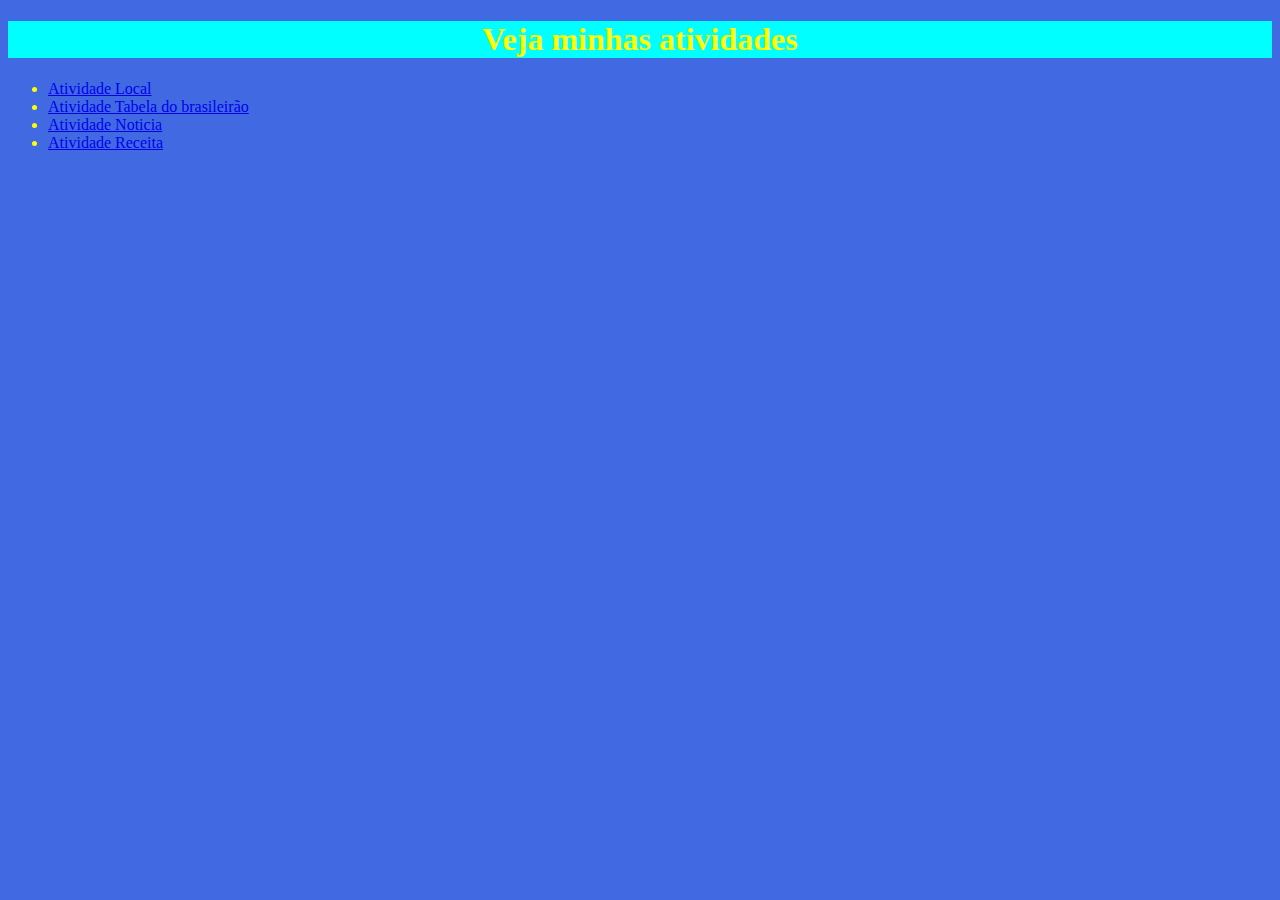
==== Exercicio noticia/link.html @ 637dcb90 "Ultima alteração" ====
<!DOCTYPE html>
<html lang="en">
<head>
    <meta charset="UTF-8">
    <meta http-equiv="X-UA-Compatible" content="IE=edge">
    <meta name="viewport" content="width=device-width, initial-scale=1.0">
    <title>Links Conectação</title>
    <link href="link.css" rel="stylesheet">
</head>
<body>
    <div id="orgcont">
        <h1>Veja minhas atividades</h1>
        </div>
    <div>
        <ul>
            <li><a href="Exercicios local/local.html">Atividade Local</a></li>
            <li><a href="brasile.html">Atividade Tabela do brasileirão</a></li>
            <li><a href="index.html">Atividade Noticia</a></li>
            <li><a href="tabela.html">Atividade Receita</a></li>
        </ul>
    </div>

</body>
</html>
---- Exercicio noticia/link.css ----
body{
    background-color:royalblue;
    color:yellow;
}
#orgcont{
    text-align:center;
    background-color:aqua;
    color:yellow;

}
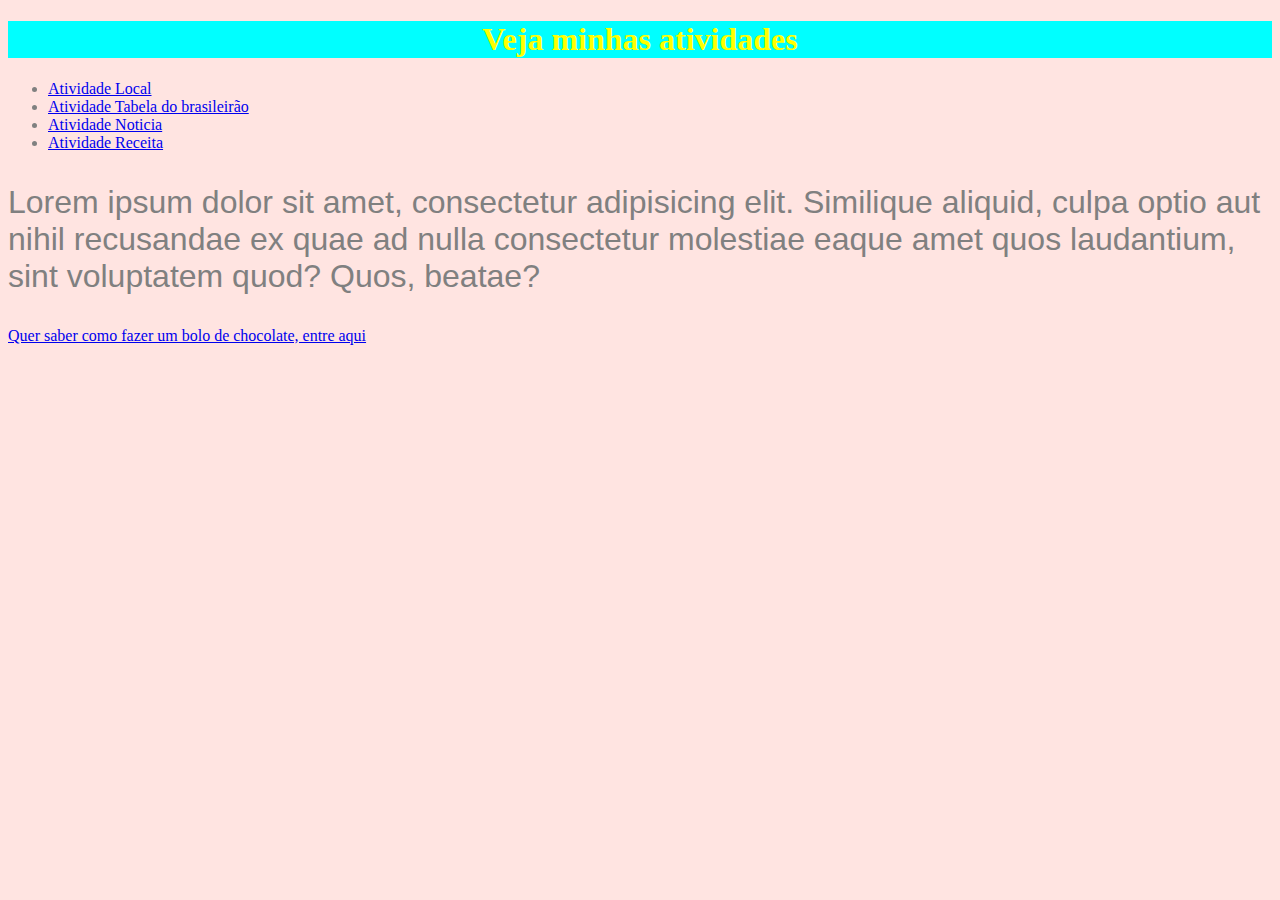
==== commit 8dd0de47: "Adicionando texto e fonte" ====
--- a/Exercicio noticia/link.html
+++ b/Exercicio noticia/link.html
@@ -20,5 +20,13 @@
         </ul>
     </div>
 
+    <div id="textoed">
+    <p>Lorem ipsum dolor sit amet, consectetur adipisicing elit. Similique aliquid, culpa optio aut nihil recusandae ex quae ad nulla consectetur molestiae eaque amet quos laudantium, sint voluptatem quod? Quos, beatae?</p>
+    </div>
+
+    <div id="reccol">
+    <p><a href="tabela.html">Quer saber como fazer um bolo de chocolate, entre aqui</a></p>
+    </div>
+
 </body>
 </html>--- a/Exercicio noticia/link.css
+++ b/Exercicio noticia/link.css
@@ -1,10 +1,20 @@
 body{
-    background-color:royalblue;
-    color:yellow;
+    background-color:mistyrose;
+    color:grey;
 }
 #orgcont{
     text-align:center;
     background-color:aqua;
     color:yellow;
+}
 
-}+#textoed{
+    font-family: Arial;
+    font-size:32px;
+}
+
+#reccol{
+    color:red;
+    font-family:Impact;
+    display: block;
+}
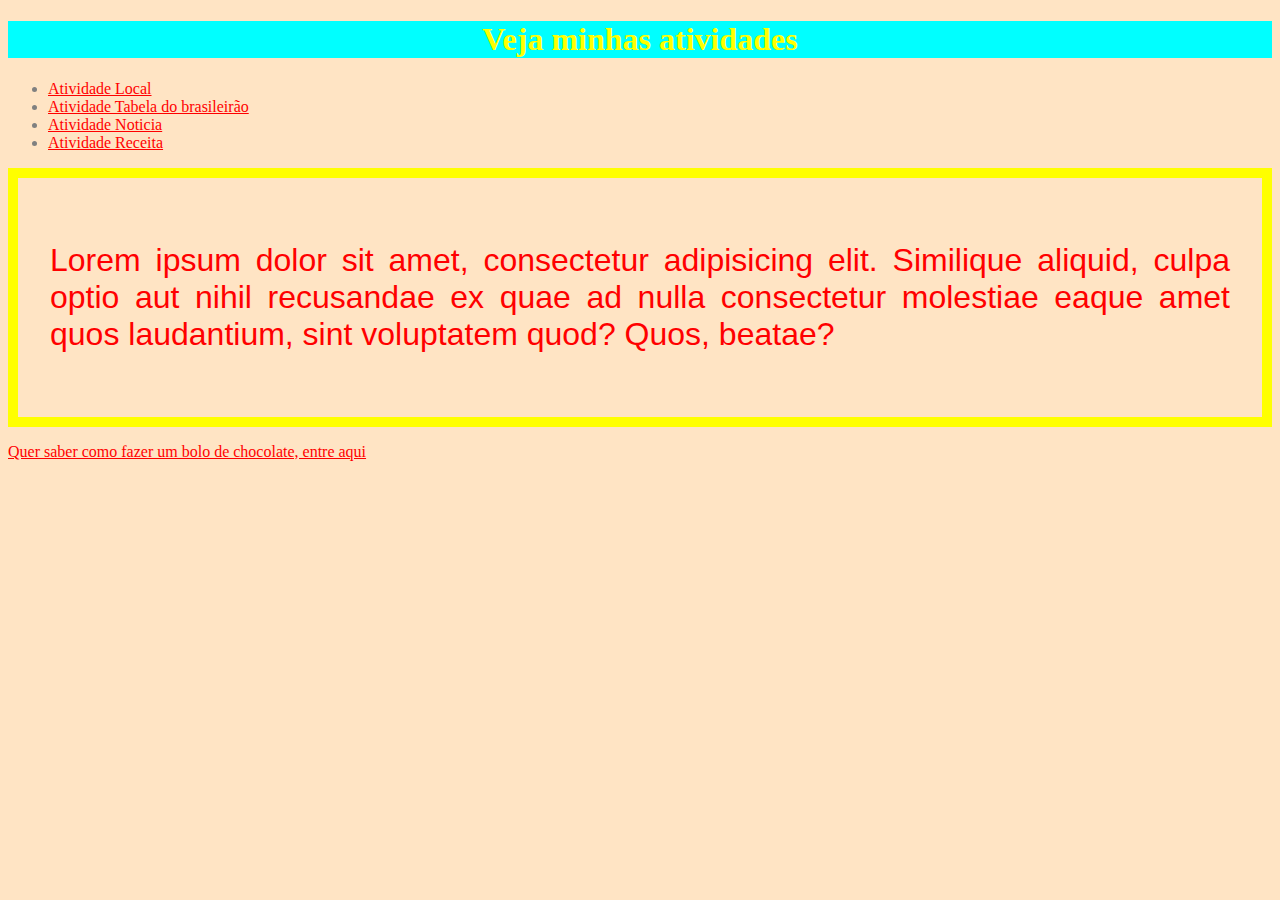
==== commit e382d35c: "Alterando cor de link" ====
--- a/Exercicio noticia/link.html
+++ b/Exercicio noticia/link.html
@@ -24,9 +24,8 @@
     <p>Lorem ipsum dolor sit amet, consectetur adipisicing elit. Similique aliquid, culpa optio aut nihil recusandae ex quae ad nulla consectetur molestiae eaque amet quos laudantium, sint voluptatem quod? Quos, beatae?</p>
     </div>
 
-    <div id="reccol">
-    <p><a href="tabela.html">Quer saber como fazer um bolo de chocolate, entre aqui</a></p>
-    </div>
+    
+    <p id="reccol"><a href="tabela.html">Quer saber como fazer um bolo de chocolate, entre aqui</a></p>
 
 </body>
 </html>--- a/Exercicio noticia/link.css
+++ b/Exercicio noticia/link.css
@@ -1,7 +1,16 @@
 body{
-    background-color:mistyrose;
+    background-color:bisque;
     color:grey;
 }
+
+p{
+    color:red;
+}
+
+a,#reccol {
+    color:red;
+}
+
 #orgcont{
     text-align:center;
     background-color:aqua;
@@ -11,10 +20,14 @@
 #textoed{
     font-family: Arial;
     font-size:32px;
+    text-align:justify;
+    border:solid 10px yellow;
+    padding:1em;
 }
 
 #reccol{
     color:red;
     font-family:Impact;
     display: block;
+    text-align: justify;
 }
